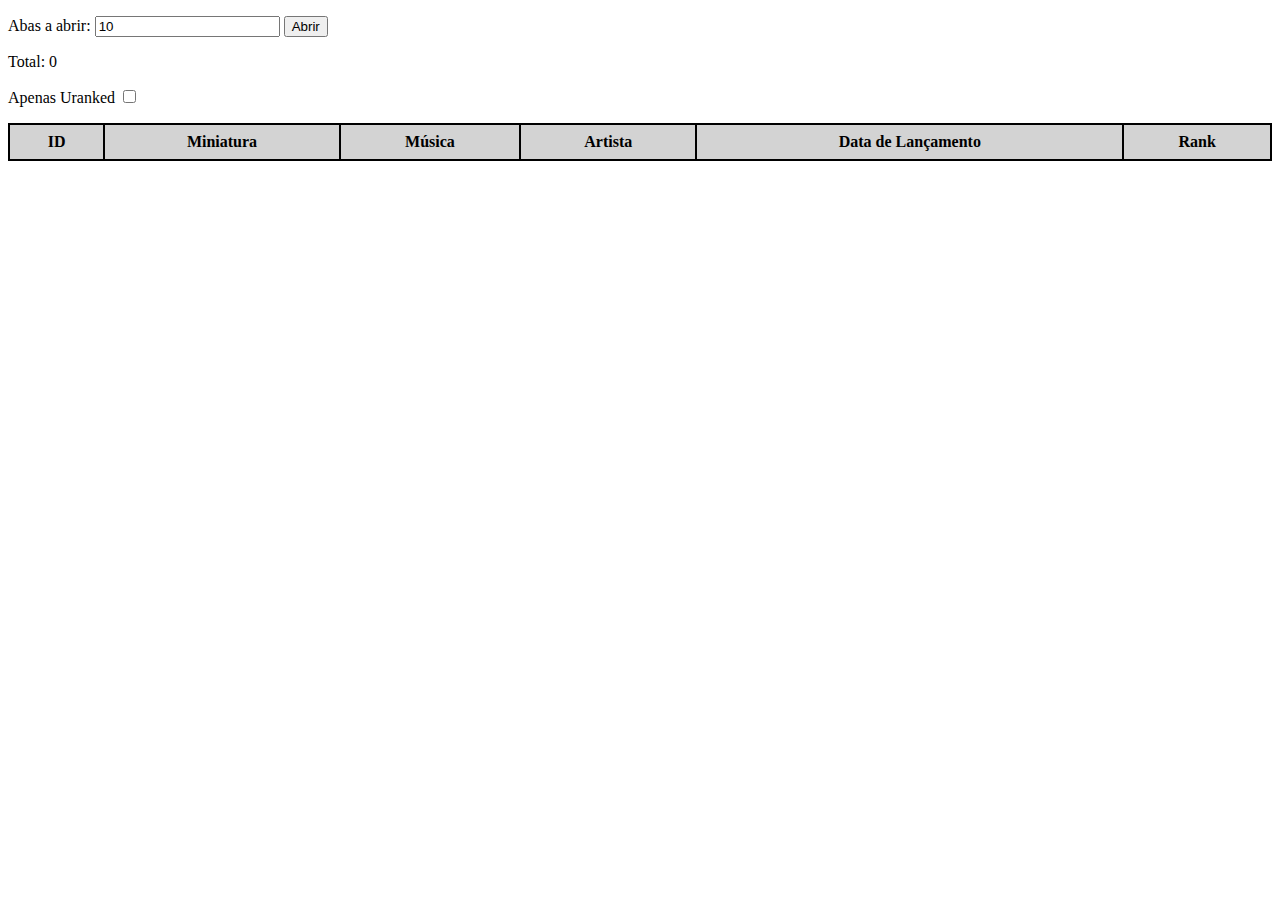
==== index.html @ b1790f33 "UI e OO" ====
<!DOCTYPE html>
<html>

<head>
    <meta charset="UTF-8">
    <meta name="viewport" content="width=device-width, initial-scale=1.0">
    <meta http-equiv="X-UA-Compatible" content="ie=edge">
    <title>Random Deezer</title>

    <link rel="stylesheet" href="assets/css/style.css">
   
    <script src="assets/js/helpers/DateDeezer.js"></script>
    <script src="assets/js/helpers/DeezerApi.js"></script>
    <script src="assets/js/models/Musica.js"></script>
    <script src="assets/js/models/TabelaMusica.js"></script>
    <script src="assets/js/View.js"></script>
    <script src="assets/js/Controller.js"></script>
</head>

<body>
        <p>
            Abas a abrir: 
            <input id="numero_abas" type="number" value="10">
            <button id="botao" type="button">Abrir</button>
        </p>
        <p>Total: <span id="musicas_encontradas">0</span></p>
        <p>Apenas Uranked <input id="unranked_only" type="checkbox"></p>
        <table id="table_musicas"></table>
        <script> 
            new Controller().init();
        </script>
</body>

</html>
---- assets/css/style.css ----
body {
    font-family: Cambria, Cochin, Georgia, Times, 'Times New Roman', serif;
}

table {
    border-spacing: 0;
    border: 1px solid black;
    width: 100%;
}

th {
    cursor: pointer;
    background-color:lightgray;
}

td, th {
    border: 1px solid black;
    padding: 0.5rem;
}
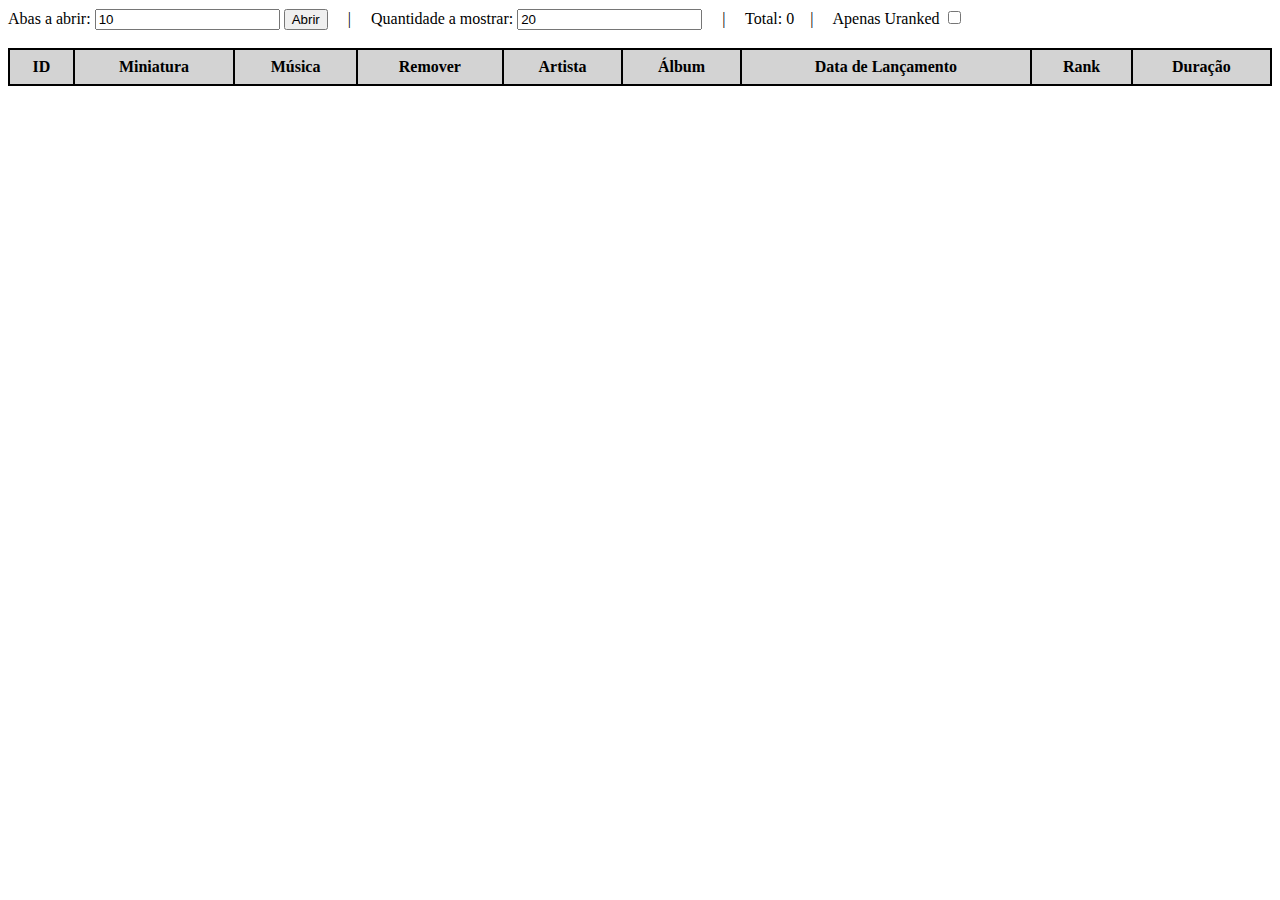
==== commit 2983d15b: "Ajustes" ====
--- a/index.html
+++ b/index.html
@@ -7,10 +7,14 @@
     <meta http-equiv="X-UA-Compatible" content="ie=edge">
     <title>Random Deezer</title>
 
-    <link rel="stylesheet" href="assets/css/style.css">
+    <link rel="stylesheet" href="assets/css/config.css">
+    <link rel="stylesheet" href="assets/css/modules.css">
+    <link rel="stylesheet" href="assets/css/specific.css">
    
+    <script src="assets/js/Global.js"></script>
     <script src="assets/js/helpers/DateDeezer.js"></script>
     <script src="assets/js/helpers/DeezerApi.js"></script>
+    <script src="assets/js/helpers/TimeFormat.js"></script>
     <script src="assets/js/models/Musica.js"></script>
     <script src="assets/js/models/TabelaMusica.js"></script>
     <script src="assets/js/View.js"></script>
@@ -18,13 +22,20 @@
 </head>
 
 <body>
-        <p>
+        <span>
             Abas a abrir: 
             <input id="numero_abas" type="number" value="10">
             <button id="botao" type="button">Abrir</button>
-        </p>
-        <p>Total: <span id="musicas_encontradas">0</span></p>
-        <p>Apenas Uranked <input id="unranked_only" type="checkbox"></p>
+            &emsp;|&emsp;
+        </span>
+        <span>
+            Quantidade a mostrar: 
+            <input id="numero_mostrar" type="number" value="20">
+            &emsp;|&emsp;
+        </span>
+        <span>Total: <span id="musicas_encontradas">0</span>&emsp;|&emsp;</span>
+        <span>Apenas Uranked <input id="unranked_only" type="checkbox"></span>
+        <br><br>
         <table id="table_musicas"></table>
         <script> 
             new Controller().init();
--- a/assets/css/config.css
+++ b/assets/css/config.css
@@ -0,0 +1,19 @@
+body {
+    font-family: Cambria, Cochin, Georgia, Times, 'Times New Roman', serif;
+}
+
+table {
+    border-spacing: 0;
+    border: 1px solid black;
+    width: 100%;
+}
+
+th {
+    cursor: pointer;
+    background-color:lightgray;
+}
+
+td, th {
+    border: 1px solid black;
+    padding: 0.5rem;
+}--- a/assets/css/modules.css
+++ b/assets/css/modules.css
@@ -0,0 +1,7 @@
+.text-center {
+    text-align: center;
+}
+
+.cursor-pointer {
+    cursor: pointer;
+}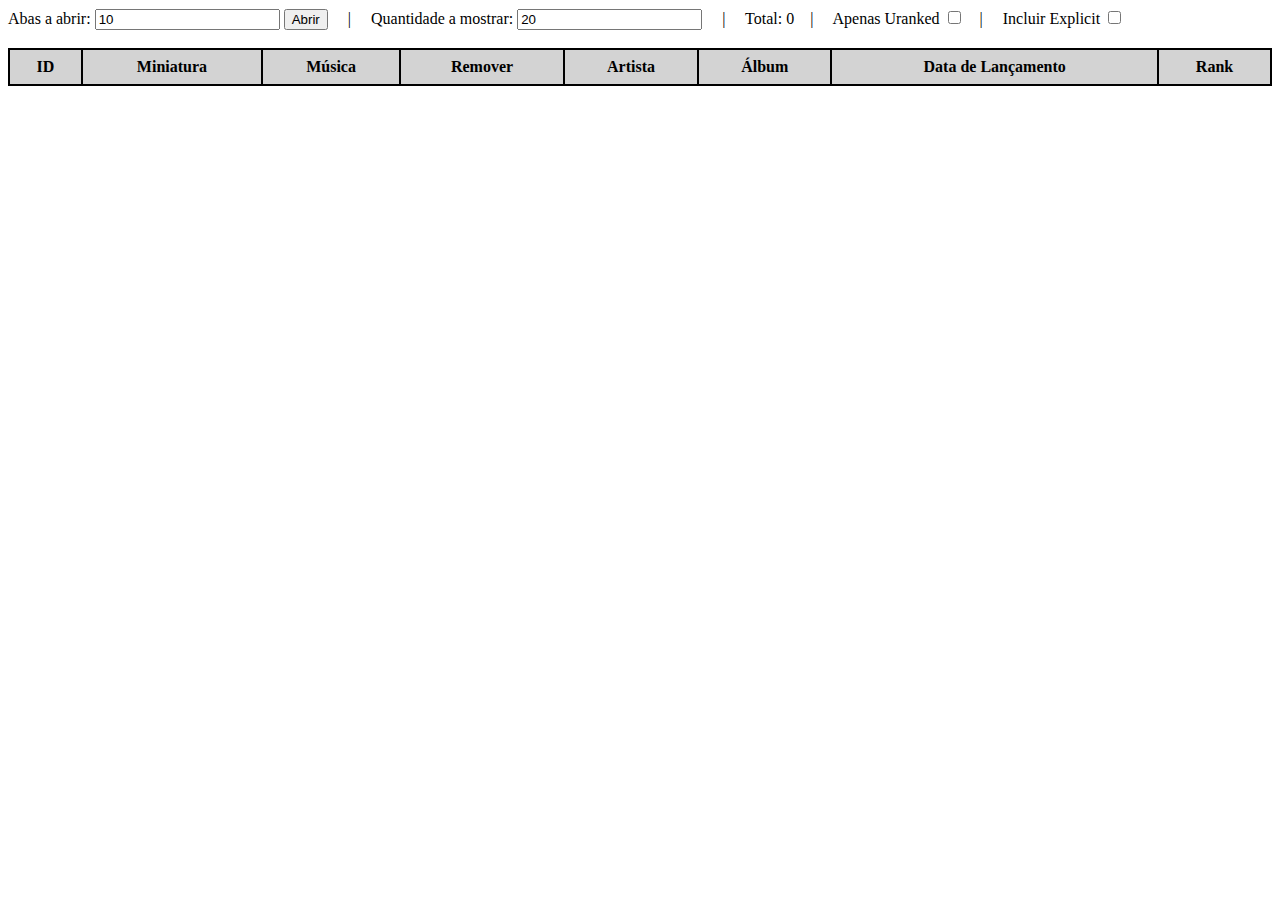
==== commit 561a7287: "Ajustes" ====
--- a/index.html
+++ b/index.html
@@ -34,7 +34,8 @@
             &emsp;|&emsp;
         </span>
         <span>Total: <span id="musicas_encontradas">0</span>&emsp;|&emsp;</span>
-        <span>Apenas Uranked <input id="unranked_only" type="checkbox"></span>
+        <span>Apenas Uranked <input id="unranked_only" type="checkbox">&emsp;|&emsp;</span>
+        <span>Incluir Explicit <input id="include_explicit" type="checkbox"></span>
         <br><br>
         <table id="table_musicas"></table>
         <script> 
--- a/assets/css/specific.css
+++ b/assets/css/specific.css
@@ -0,0 +1,5 @@
+.botao-remover {
+    width: 50px;
+    height: 50px;
+    cursor: pointer;
+}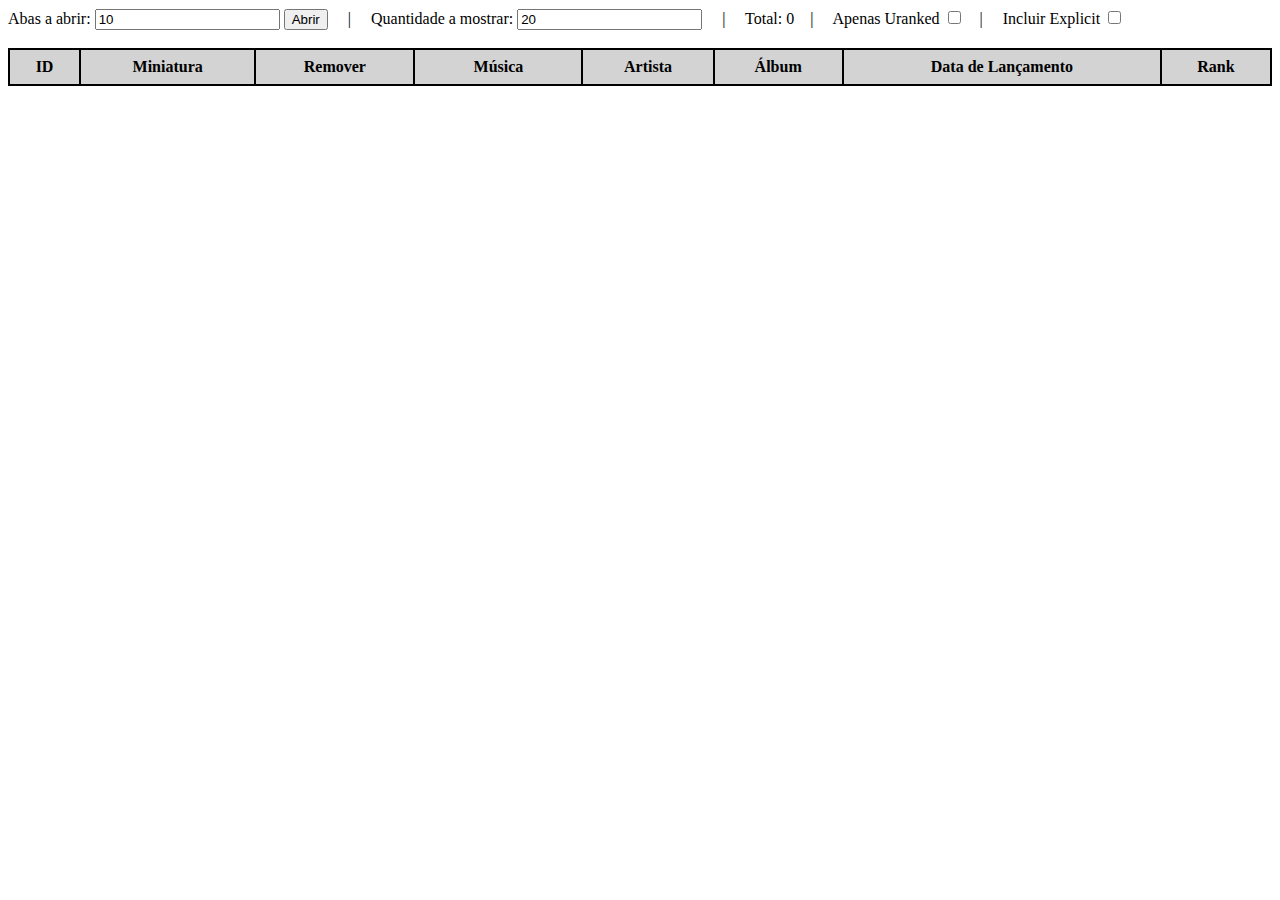
==== commit a917879f: "a" ====
--- a/index.html
+++ b/index.html
@@ -15,6 +15,7 @@
     <script src="assets/js/helpers/DateDeezer.js"></script>
     <script src="assets/js/helpers/DeezerApi.js"></script>
     <script src="assets/js/helpers/TimeFormat.js"></script>
+    <script src="assets/js/helpers/Cookie.js"></script>
     <script src="assets/js/models/Musica.js"></script>
     <script src="assets/js/models/TabelaMusica.js"></script>
     <script src="assets/js/View.js"></script>
--- a/assets/css/specific.css
+++ b/assets/css/specific.css
@@ -2,4 +2,8 @@
     width: 50px;
     height: 50px;
     cursor: pointer;
+}
+
+.column-title {
+    width: 150px;
 }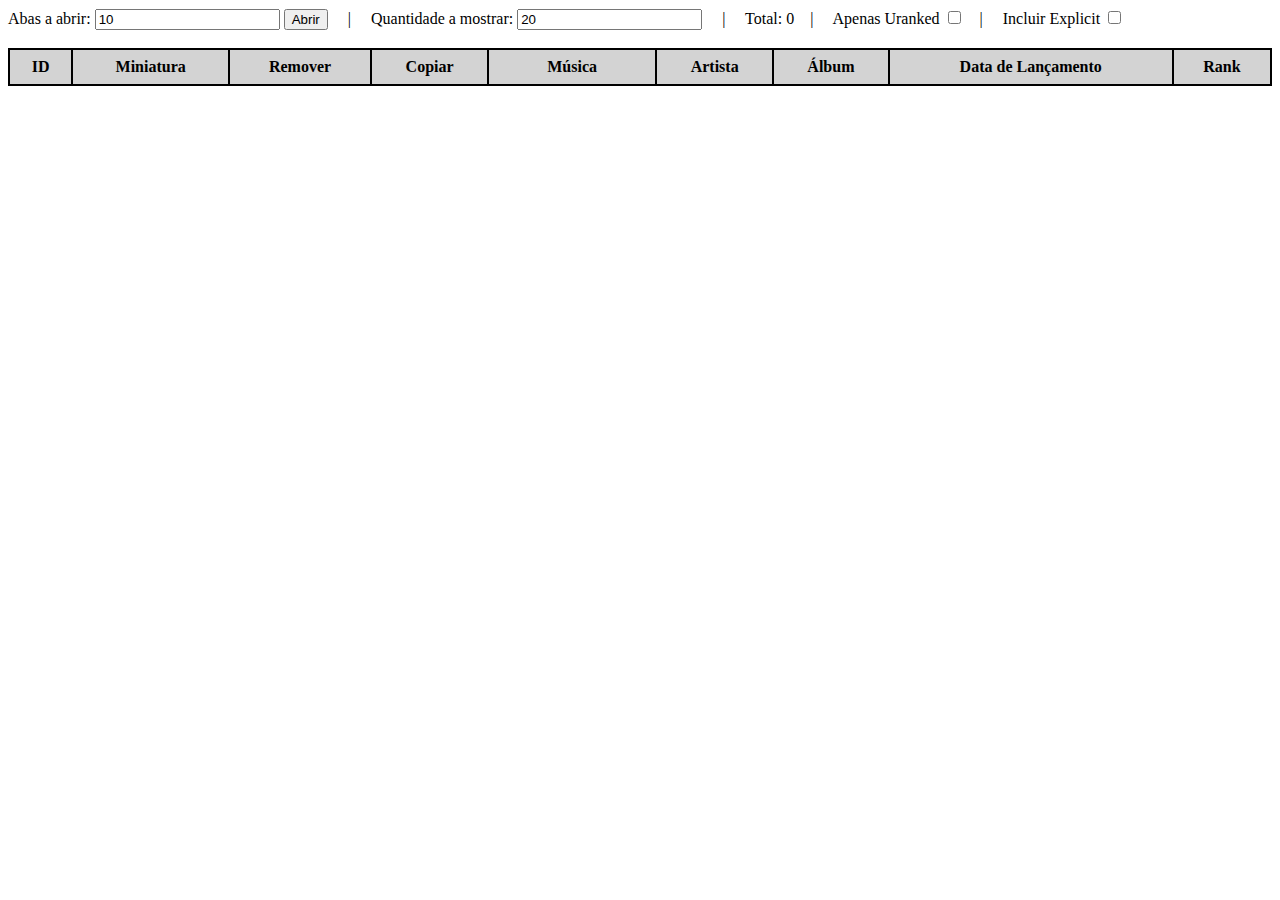
==== commit bf9d96d3: "Botão copiar" ====
--- a/index.html
+++ b/index.html
@@ -39,6 +39,7 @@
         <span>Incluir Explicit <input id="include_explicit" type="checkbox"></span>
         <br><br>
         <table id="table_musicas"></table>
+        <input type="text" id="ctrl-c">
         <script> 
             new Controller().init();
         </script>
--- a/assets/css/specific.css
+++ b/assets/css/specific.css
@@ -6,4 +6,9 @@
 
 .column-title {
     width: 150px;
+}
+
+#ctrl-c {
+    position: absolute;
+    left: -99999px;
 }